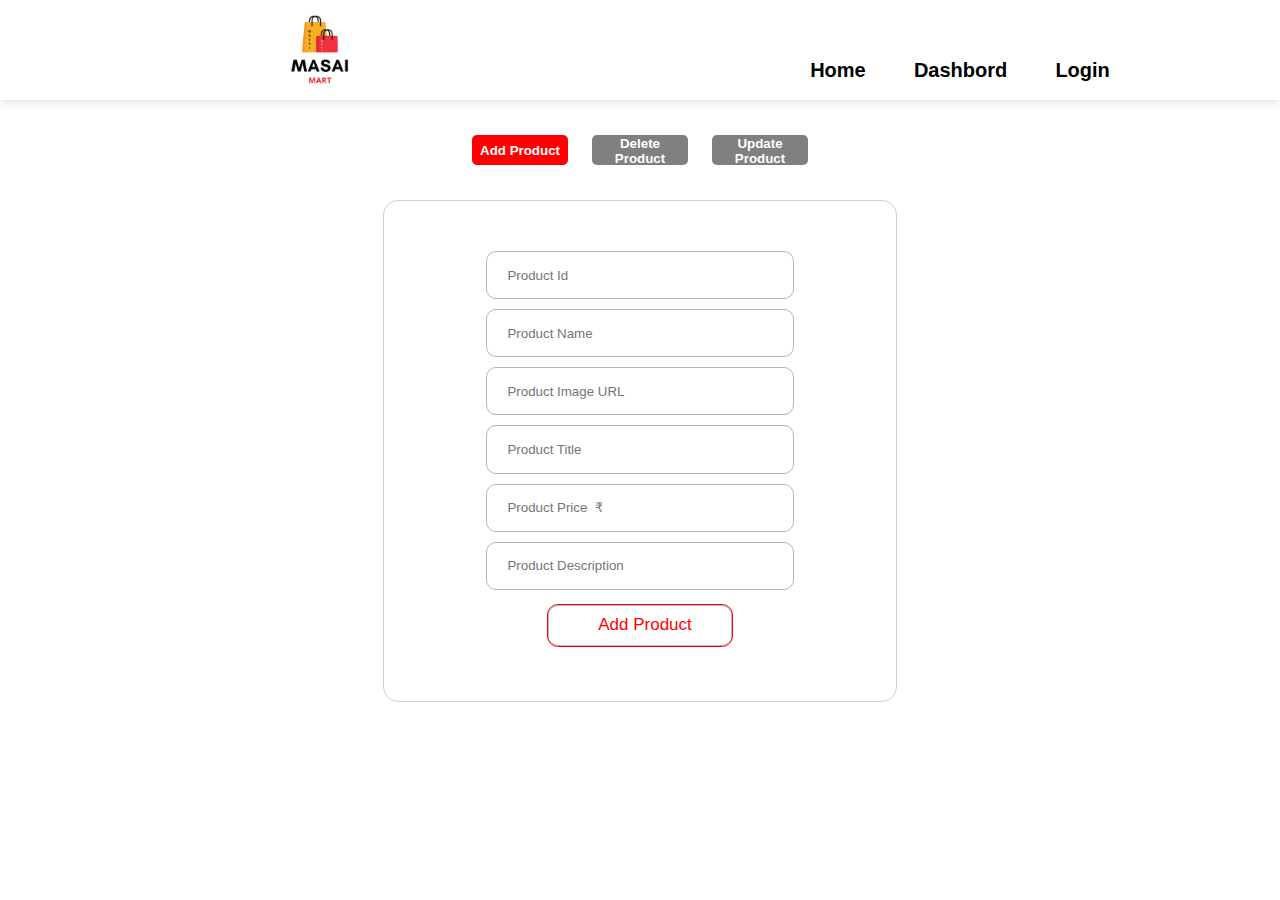
==== admin-page.html @ 0f0d43c1 "admin page layout done" ====
<!DOCTYPE html>
<html lang="en">
<head>
    <meta charset="UTF-8">
    <meta http-equiv="X-UA-Compatible" content="IE=edge">
    <meta name="viewport" content="width=device-width, initial-scale=1.0">
    <title>Document</title>
    <link rel="stylesheet" href="./styles/dashbord.css">
</head>
<body>
    <div id="nav">
        <div>
            <img src="./imges/logo.png" alt="">
        </div>
        <div>
            <a href="index.html">Home</a>
            <a href="#" id="dash">Dashbord</a>
            <a href="#">Login</a>
        </div>
    </div>
    <div id="middel">
        <div id="mid">
            <button id="addP">Add Product</button>
            <button id="deletButton">Delete Product</button>
            <button id="UpdateButton">Update Product</button>
        </div>
        <div id="bot">
            <form action="">
                <input type="number" placeholder="Product Id">
                <input type="text" placeholder="Product Name">
                <input type="url" placeholder="Product Image URL">
                <input type="text" placeholder="Product Title">
                <input type="number" placeholder="Product Price  ₹">
                <input type="text" placeholder="Product Description">
                <input id="submitButn"  type="button" value="Add Product">
            </form>
        </div>
        <div id="delBot">
            <form action="">
                <input type="number" placeholder="Product Id">
                <input type="text" placeholder="Product Name">
                <input id="DelButn"  type="button" value="Delete Product">
            </form>
        </div>
        <div id="Upbot">
            <form action="">
                <input type="number" placeholder="Product Id">
                <input type="text" placeholder="Product Name">
                <input id="DelButn"  type="button" value="Get Product">
            </form>
        </div>
    </div>
</body>
</html>
<script src="./src/dashbord.js"></script>
---- styles/dashbord.css ----
*{
            margin: 0%;
            font-family: Arial, Helvetica, sans-serif;
        }
        #nav{
            /* border: 1px solid red; */
            width: 100%;
            height: 100px;
            display: flex;
            justify-content: space-around;
            align-items: center;
            box-shadow: rgba(99, 99, 99, 0.2) 0px 2px 8px 0px;
        }
        #nav>div:nth-child(1){
            width: 30%;
            height: 100%;
            display: flex;
            justify-content: space-evenly;
            align-items: center;
        }
        #nav>div:nth-child(2){
            width: 30%;
            height: 100%;
            display: flex;
            justify-content: space-evenly;
            align-items: center;
        }
        #nav>div>img{
            width: 50%;
            height:100%;
            object-fit: cover;
        }
        a{
            margin-top: 40px;
            text-decoration: none;
            color: black;
            font-size: 20px;
            font-weight: 600;
            padding: 4px 6px;
        }
        a:hover{
            color: red;
           border: 1px solid red;
        }
        #mid{
            width: 30%;
            height: 100px;
            /* border: 1px solid red; */
            margin:auto;
            display: flex;
            justify-content: space-evenly;
            align-items: center;
        }
        #mid>button{
            width: 25%;
            height: 30%;
            border-radius: 5px;
            border: 0px;
            background-color: gray;
            color: white;
            font-weight: 600;
        }
        #mid>button:hover{
            cursor: pointer;
        }
        #bot{
            width: 40%;
            height: 500px;
            border: 1px solid rgb(206, 206, 206);
            border-radius: 15px;
            margin: auto;
            display: flex;
        }
        #bot>form{
            width: 60%;
            height: 80%;
            display: grid;
            gap: 10px;
            padding: 20px;
            margin: auto;
        }
        #bot>form>input{
            padding-left: 20px;
            padding-right: 10px;
            border-radius: 10px;
            border: 1px solid rgb(182, 182, 182);
        }
        #bot>form>input:focus{
            outline: 1px solid red;
        }
        #submitButn{
            width: 60%;
            height: 80%;
            margin: auto;
            padding: 0px;
            background-color: white;
            outline:1px solid rgb(255, 0, 0);
            border: 0px;
            color: red;
            font-size: 17px;
        }
        #submitButn:focus{
            border: 0px;
        }
        #submitButn:hover{
            cursor: pointer;
            background-color: red;
            color: white;
            outline:0px;
        }
        #delBot{
            width: 30%;
            height: 200px;
            border: 1px solid rgb(206, 206, 206);
            border-radius: 15px;
            margin: auto;
            display: none;
        }
        #delBot>form{
            width: 70%;
            height: 80%;
            display: grid;
            gap: 10px;
            padding: 20px;
            margin: auto;
        }
        #delBot>form>input{
            height: 90%;
            padding-left: 20px;
            padding-right: 10px;
            border-radius: 10px;
            border: 1px solid rgb(182, 182, 182);
        }
        #delBot>form>input:focus{
            outline: 1px solid red;
        }
        #DelButn{
            width: 60%;
            height: 80%;
            margin: auto;
            padding: 0px;
            background-color: white;
            outline:1px solid rgb(255, 0, 0);
            border: 0px;
            color: red;
            font-size: 17px;
        }
        #DelButn:focus{
            border: 0px;
        }
        #DelButn:hover{
            cursor: pointer;
            background-color: red;
            color: white;
            outline:0px;
        }
        #Upbot{
            width: 30%;
            height: 200px;
            border: 1px solid rgb(206, 206, 206);
            border-radius: 15px;
            margin: auto;
            display: none;
        }
        #Upbot>form{
            width: 70%;
            height: 80%;
            display: grid;
            gap: 10px;
            padding: 20px;
            margin: auto;
        }
        #Upbot>form>input{
            height: 90%;
            padding-left: 20px;
            padding-right: 10px;
            border-radius: 10px;
            border: 1px solid rgb(182, 182, 182);
        }
        #Upbot>form>input:focus{
            outline: 1px solid red;
        }
        #middel{
            display: none;
        }
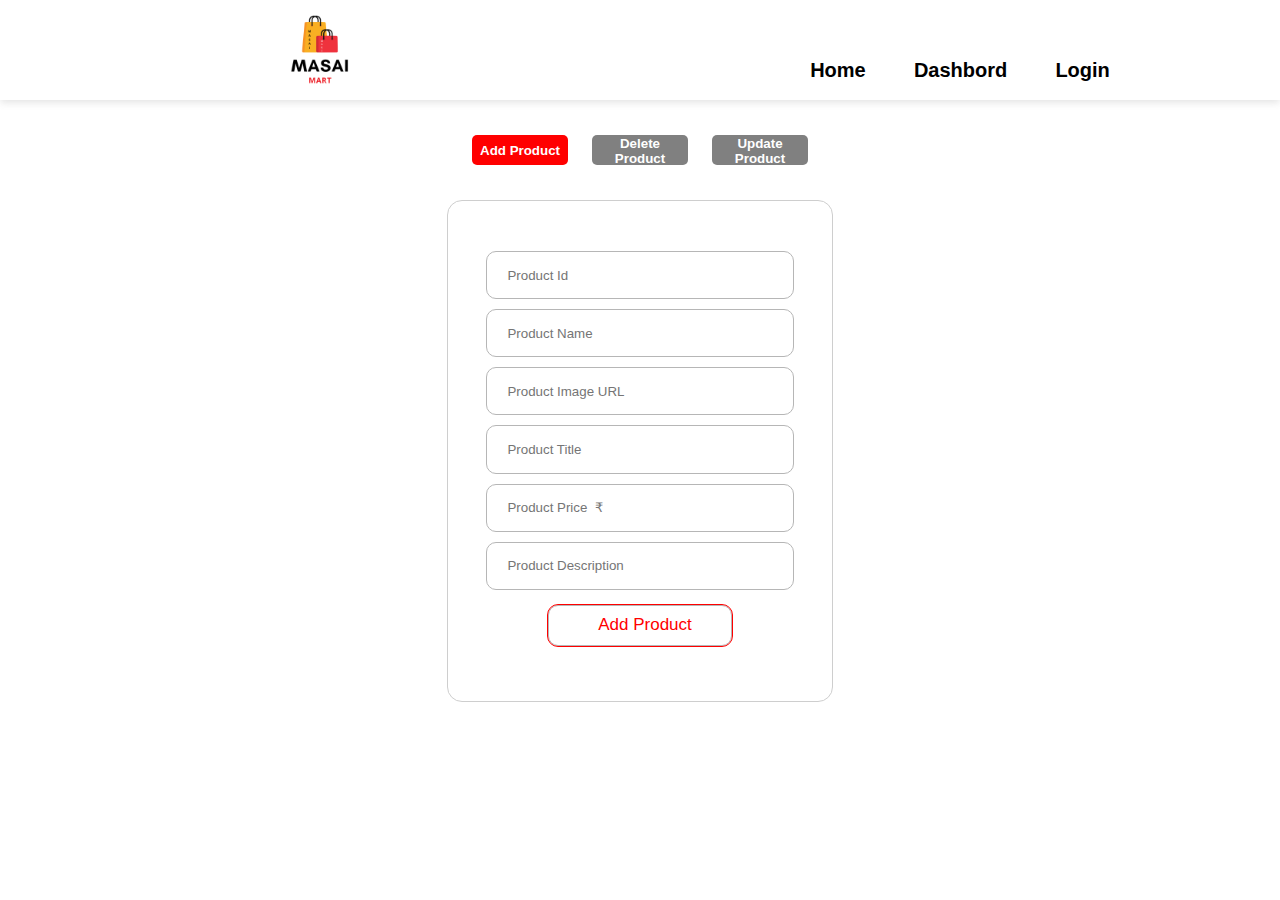
==== commit 6a67fb47: "day2 done" ====
--- a/admin-page.html
+++ b/admin-page.html
@@ -15,7 +15,7 @@
         <div>
             <a href="index.html">Home</a>
             <a href="#" id="dash">Dashbord</a>
-            <a href="#">Login</a>
+            <a href="#" id="LoginNav">Login</a>
         </div>
     </div>
     <div id="middel">
@@ -52,4 +52,10 @@
     </div>
 </body>
 </html>
-<script src="./src/dashbord.js"></script>+<script src="./src/dashbord.js">
+
+    let loginNav=document.getElementById("LoginNav");
+    loginNav.addEventListener("click",()=>{
+        
+    })
+</script>--- a/styles/dashbord.css
+++ b/styles/dashbord.css
@@ -41,7 +41,7 @@
         }
         a:hover{
             color: red;
-           border: 1px solid red;
+           border: 2px solid red;
         }
         #mid{
             width: 30%;
@@ -65,7 +65,7 @@
             cursor: pointer;
         }
         #bot{
-            width: 40%;
+            width: 30%;
             height: 500px;
             border: 1px solid rgb(206, 206, 206);
             border-radius: 15px;
@@ -73,7 +73,7 @@
             display: flex;
         }
         #bot>form{
-            width: 60%;
+            width: 80%;
             height: 80%;
             display: grid;
             gap: 10px;
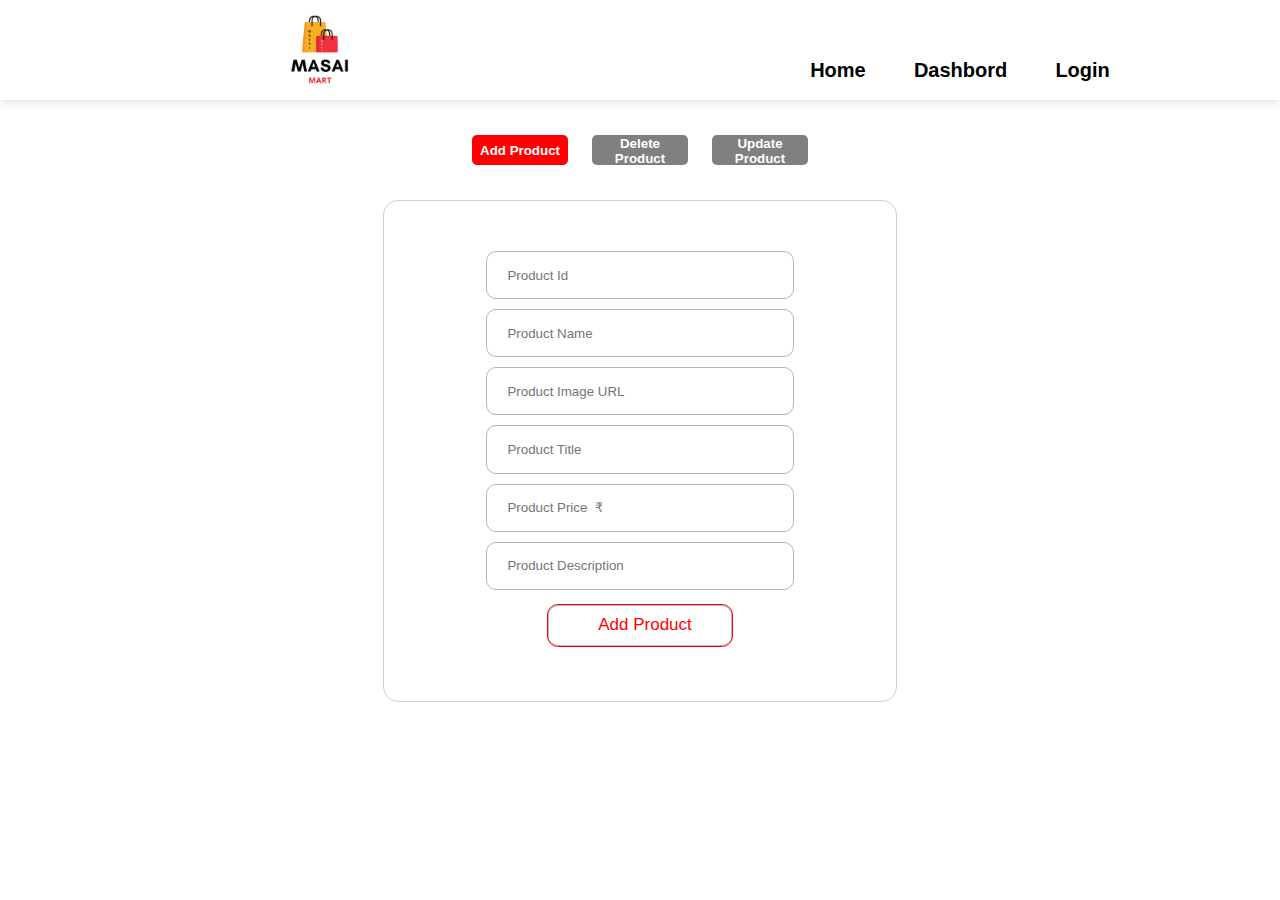
==== commit 63c88e5d: "Merge branch 'main' into day3ankesh" ====
--- a/admin-page.html
+++ b/admin-page.html
@@ -15,7 +15,7 @@
         <div>
             <a href="index.html">Home</a>
             <a href="#" id="dash">Dashbord</a>
-            <a href="#" id="LoginNav">Login</a>
+            <a href="#">Login</a>
         </div>
     </div>
     <div id="middel">
@@ -52,10 +52,4 @@
     </div>
 </body>
 </html>
-<script src="./src/dashbord.js">
-
-    let loginNav=document.getElementById("LoginNav");
-    loginNav.addEventListener("click",()=>{
-        
-    })
-</script>+<script src="./src/dashbord.js"></script>--- a/styles/dashbord.css
+++ b/styles/dashbord.css
@@ -41,7 +41,7 @@
         }
         a:hover{
             color: red;
-           border: 2px solid red;
+           border: 1px solid red;
         }
         #mid{
             width: 30%;
@@ -65,7 +65,7 @@
             cursor: pointer;
         }
         #bot{
-            width: 30%;
+            width: 40%;
             height: 500px;
             border: 1px solid rgb(206, 206, 206);
             border-radius: 15px;
@@ -73,7 +73,7 @@
             display: flex;
         }
         #bot>form{
-            width: 80%;
+            width: 60%;
             height: 80%;
             display: grid;
             gap: 10px;
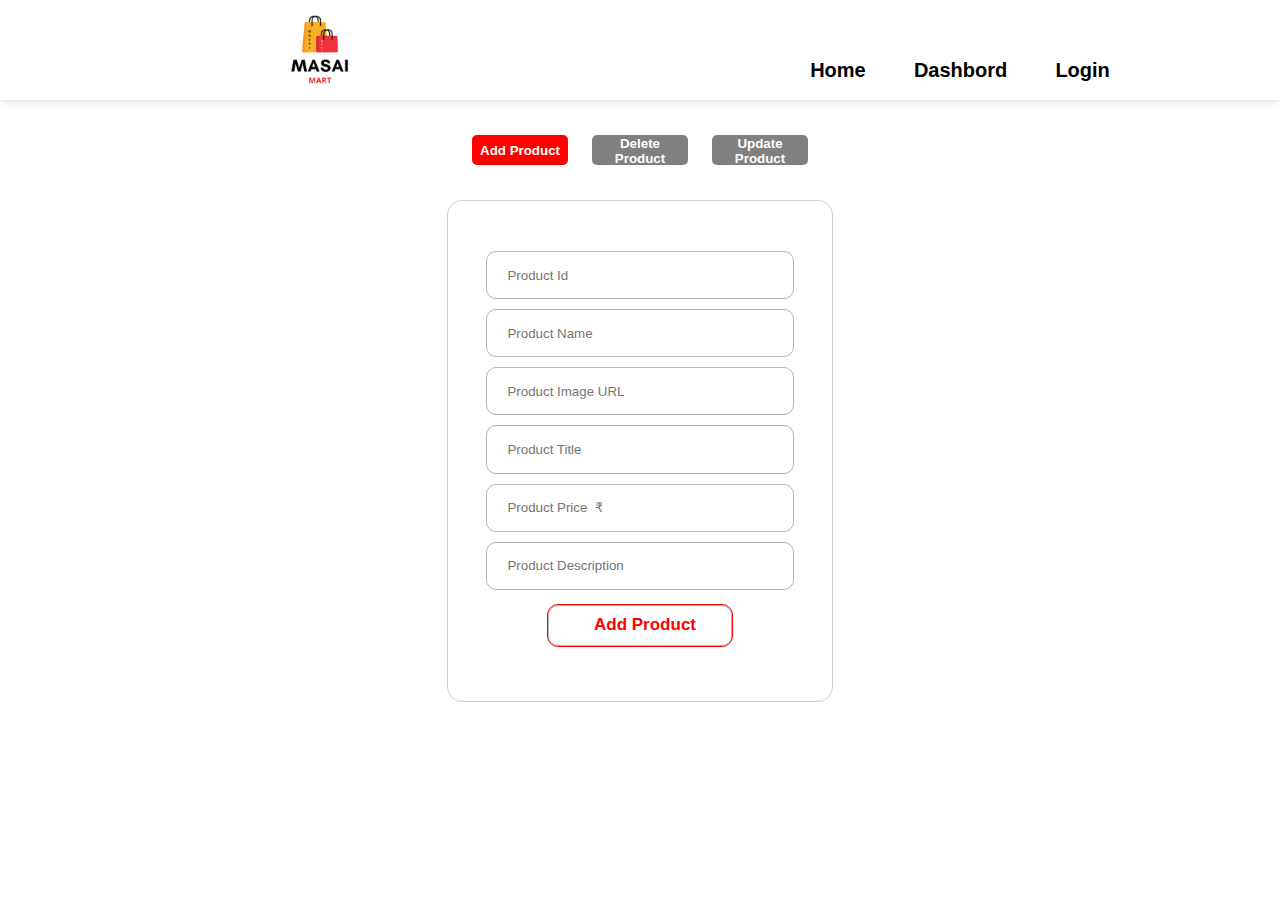
==== commit aff09a62: "Done" ====
--- a/admin-page.html
+++ b/admin-page.html
@@ -5,6 +5,7 @@
     <meta http-equiv="X-UA-Compatible" content="IE=edge">
     <meta name="viewport" content="width=device-width, initial-scale=1.0">
     <title>Document</title>
+    <link rel="icon" type="image/x-icon" href="./imges/logo.png">
     <link rel="stylesheet" href="./styles/dashbord.css">
 </head>
 <body>
@@ -26,19 +27,19 @@
         </div>
         <div id="bot">
             <form action="">
-                <input type="number" placeholder="Product Id">
-                <input type="text" placeholder="Product Name">
-                <input type="url" placeholder="Product Image URL">
-                <input type="text" placeholder="Product Title">
-                <input type="number" placeholder="Product Price  ₹">
-                <input type="text" placeholder="Product Description">
+                <input id="prId" type="number" placeholder="Product Id">
+                <input id="prName" type="text" placeholder="Product Name">
+                <input id="prImg" type="url" placeholder="Product Image URL">
+                <input id="prTitle" type="text" placeholder="Product Title">
+                <input id="prPrice" type="number" placeholder="Product Price  ₹">
+                <input id="prDescription" type="text" placeholder="Product Description">
                 <input id="submitButn"  type="button" value="Add Product">
             </form>
         </div>
         <div id="delBot">
             <form action="">
-                <input type="number" placeholder="Product Id">
-                <input type="text" placeholder="Product Name">
+                <input id="delPrID" type="number" placeholder="Product Id">
+                <input id="delPrName" type="text" placeholder="Product Name">
                 <input id="DelButn"  type="button" value="Delete Product">
             </form>
         </div>
@@ -46,7 +47,7 @@
             <form action="">
                 <input type="number" placeholder="Product Id">
                 <input type="text" placeholder="Product Name">
-                <input id="DelButn"  type="button" value="Get Product">
+                <input id="UpButn"  type="button" value="Get Product">
             </form>
         </div>
     </div>
--- a/styles/dashbord.css
+++ b/styles/dashbord.css
@@ -65,7 +65,7 @@
             cursor: pointer;
         }
         #bot{
-            width: 40%;
+            width: 30%;
             height: 500px;
             border: 1px solid rgb(206, 206, 206);
             border-radius: 15px;
@@ -73,7 +73,7 @@
             display: flex;
         }
         #bot>form{
-            width: 60%;
+            width: 80%;
             height: 80%;
             display: grid;
             gap: 10px;
@@ -99,6 +99,7 @@
             border: 0px;
             color: red;
             font-size: 17px;
+            font-weight: 600;
         }
         #submitButn:focus{
             border: 0px;
@@ -145,6 +146,7 @@
             border: 0px;
             color: red;
             font-size: 17px;
+            font-weight: 600;
         }
         #DelButn:focus{
             border: 0px;
@@ -181,6 +183,27 @@
         #Upbot>form>input:focus{
             outline: 1px solid red;
         }
+        #UpButn{
+            width: 60%;
+            height: 80%;
+            margin: auto;
+            padding: 0px;
+            background-color: white;
+            outline:1px solid rgb(255, 0, 0);
+            border: 0px;
+            color: red;
+            font-size: 17px;
+            font-weight: 600;
+        }
+        #UpButn:hover{
+            cursor: pointer;
+            background-color: red;
+            color: white;
+            outline:0px;
+        }
+        #UpButn:focus{
+            border: 0px;
+        }
         #middel{
             display: none;
         }